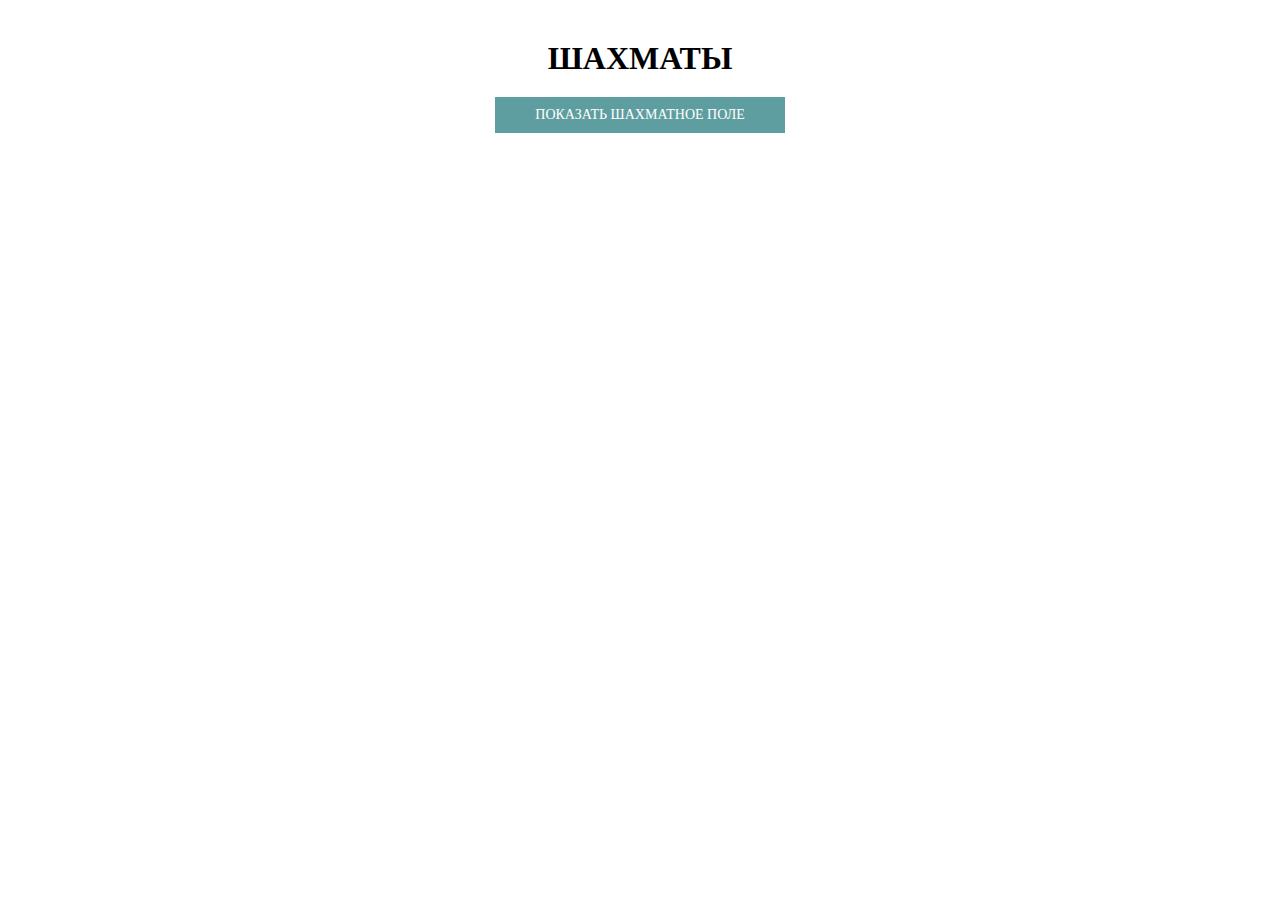
==== hw05/index.html @ 8e9f7942 "Шахматное поле, генерируется в js" ====
<!doctype html>
<html lang="en">
<head>
    <meta charset="UTF-8">
    <title>Игра - Шахматы</title>
    <link rel="stylesheet" href="css/style.css">
</head>
<body>
    <div class="container">
        <div id="ches" class="chess">
            <h1 class="chess_head">Шахматы</h1>
            <div onclick="main()" id="start" class="btn">Показать шахматное поле</div>
        </div>
    </div>

    <script src="js/common.js"></script>
</body>
</html>
---- hw05/css/style.css ----
* {
    padding: 0;
    margin: 0;
}

.container {
    width: 600px;
    height: 600px;
    margin: 0 auto;
}

.chess {
    width: 100%;
    height: 100%;
    text-align: center;
}

.chess_head {
    text-transform: uppercase;
    margin: 40px 0 20px 0;
    text-align: center;
}

.chess_table {
    width: 100%;
    height: 100%;
    border: 20px solid #a71800;
    position: relative;
}

.chess_table tr {
    position: relative;
}

.chess_table tr:nth-child(odd) td:nth-child(odd):after,
.chess_table tr:nth-child(even) td:nth-child(even):after
{
    content: '';
    width: 100%;
    height: 100%;
    position: absolute;
    background-color: rgba(150,55,0,.5);
    left: 0;
    top: 0;
}

.chess_table td {
    background: url('../img/2.jpg');
    border: 1px solid #eee;
    text-align: center;
    position: relative;
}

.chess_table td:first-child:after {
    display: none;
}

.chess_table_x td:nth-child(odd):after {
    display: none;
}

.chess_table td:first-child, .chess_table_x td {
    width: 30px;
    font-weight: 600;
    font-size: 12px;
    border: none;
    background: none !important;
    color: #fff;
}

.chess_table td:first-child {
    position: absolute;
    left: -25px;
    top: 30px;
}

.chess_table_x {
    position: absolute !important;
    width: 100%;
}

.chess_table_x td {
    border: none;
    width: 70px;
}

.btn {
    padding: 10px 40px;
    display: inline-block;
    background-color: cadetblue;
    transition: all .3s;
    text-transform: uppercase;
    font-size: 14px;
    color: #fff;
}

.btn:hover {
    cursor: pointer;
    background-color: cornflowerblue;
}

.display_none {
    display: none;
}
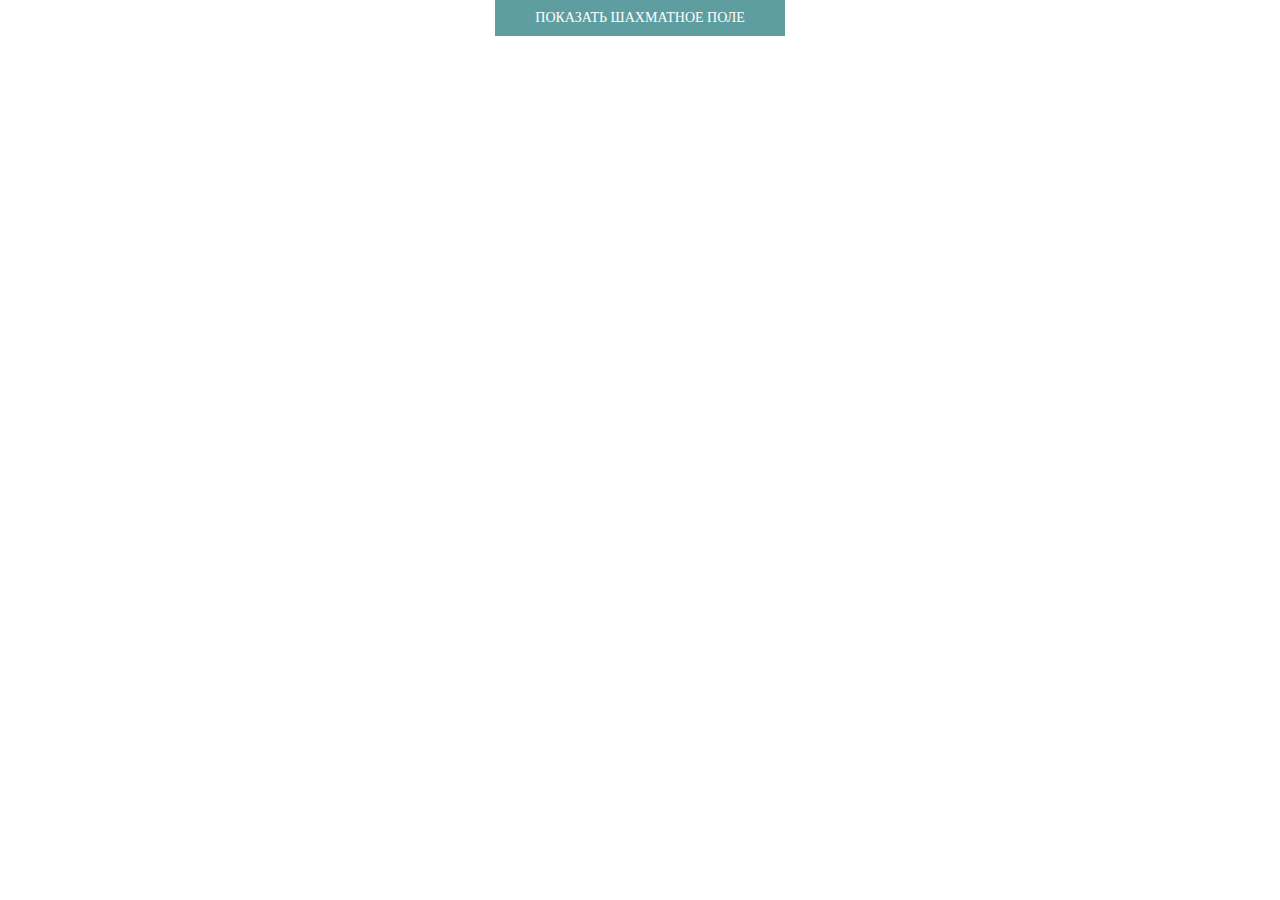
==== commit 78dafea3: "Убрал заголовок" ====
--- a/hw05/index.html
+++ b/hw05/index.html
@@ -7,8 +7,7 @@
 </head>
 <body>
     <div class="container">
-        <div id="ches" class="chess">
-            <h1 class="chess_head">Шахматы</h1>
+        <div id="chess" class="chess">
             <div onclick="main()" id="start" class="btn">Показать шахматное поле</div>
         </div>
     </div>
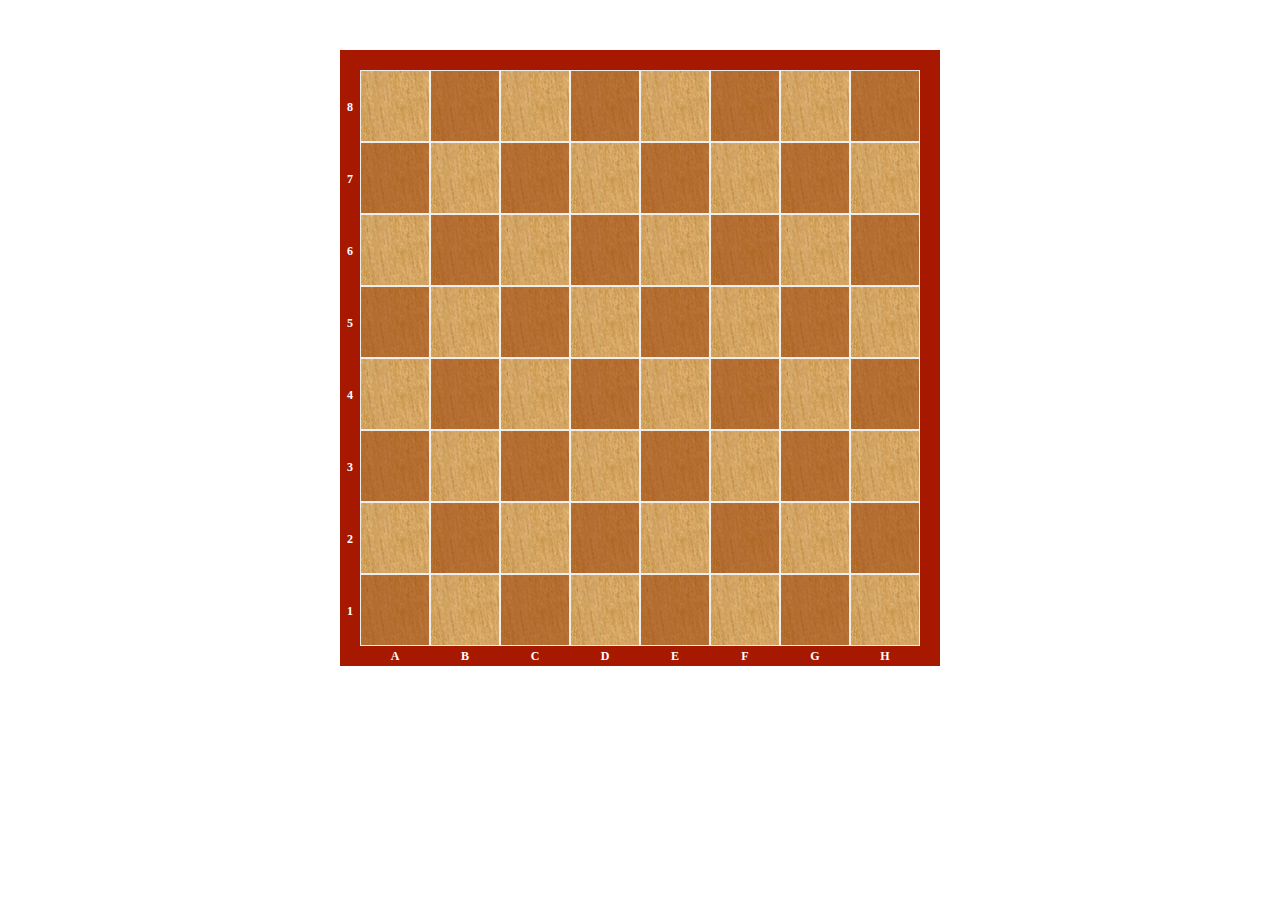
==== commit e9d1023f: "убрал кнопку, теперь использую window.onload" ====
--- a/hw05/index.html
+++ b/hw05/index.html
@@ -4,12 +4,11 @@
     <meta charset="UTF-8">
     <title>Игра - Шахматы</title>
     <link rel="stylesheet" href="css/style.css">
+    <link rel="stylesheet" href="css/animate.css">
 </head>
 <body>
     <div class="container">
-        <div id="chess" class="chess">
-            <div onclick="main()" id="start" class="btn">Показать шахматное поле</div>
-        </div>
+        <div id="chess" class="chess"></div>
     </div>
 
     <script src="js/common.js"></script>
--- a/hw05/css/style.css
+++ b/hw05/css/style.css
@@ -13,6 +13,7 @@
     width: 100%;
     height: 100%;
     text-align: center;
+    margin-top: 50px;
 }
 
 .chess_head {
@@ -49,6 +50,8 @@
     border: 1px solid #eee;
     text-align: center;
     position: relative;
+    width: 70px;
+    height: 70px;
 }
 
 .chess_table td:first-child:after {
@@ -77,11 +80,13 @@
 .chess_table_x {
     position: absolute !important;
     width: 100%;
+    text-transform: uppercase;
 }
 
 .chess_table_x td {
     border: none;
     width: 70px;
+    height: 20px;
 }
 
 .btn {
@@ -92,6 +97,7 @@
     text-transform: uppercase;
     font-size: 14px;
     color: #fff;
+    margin-bottom: 20px;
 }
 
 .btn:hover {
@@ -101,4 +107,74 @@
 
 .display_none {
     display: none;
+}
+
+.figure {
+    width: 60px;
+    height: 60px;
+    margin: auto;
+    position: absolute;
+    top: 5px;
+    left: 5px;
+    z-index: 10;
+}
+
+.pawn_black {
+    background: url('../img/chess.png') no-repeat 100% 100%;
+    background-size: 610%;
+}
+
+.pawn_white {
+    background: url('../img/chess.png') no-repeat 100% 0;
+    background-size: 610%;
+}
+
+.rook_black {
+    background: url('../img/chess.png') no-repeat 80% 100%;
+    background-size: 610%;
+}
+
+.rook_white {
+    background: url('../img/chess.png') no-repeat 80% 0;
+    background-size: 610%;
+}
+
+.horse_black {
+    background: url('../img/chess.png') no-repeat 60% 100%;
+    background-size: 610%;
+}
+
+.horse_white {
+    background: url('../img/chess.png') no-repeat 60% 0;
+    background-size: 610%;
+}
+
+.elephant_black {
+    background: url('../img/chess.png') no-repeat 40% 100%;
+    background-size: 610%;
+}
+
+.elephant_white {
+    background: url('../img/chess.png') no-repeat 40% 0;
+    background-size: 610%;
+}
+
+.queen_black {
+    background: url('../img/chess.png') no-repeat 20% 100%;
+    background-size: 610%;
+}
+
+.queen_white {
+    background: url('../img/chess.png') no-repeat 20% 0;
+    background-size: 610%;
+}
+
+.king_black {
+    background: url('../img/chess.png') no-repeat 0 100%;
+    background-size: 610%;
+}
+
+.king_white {
+    background: url('../img/chess.png') no-repeat 0 0;
+    background-size: 610%;
 }